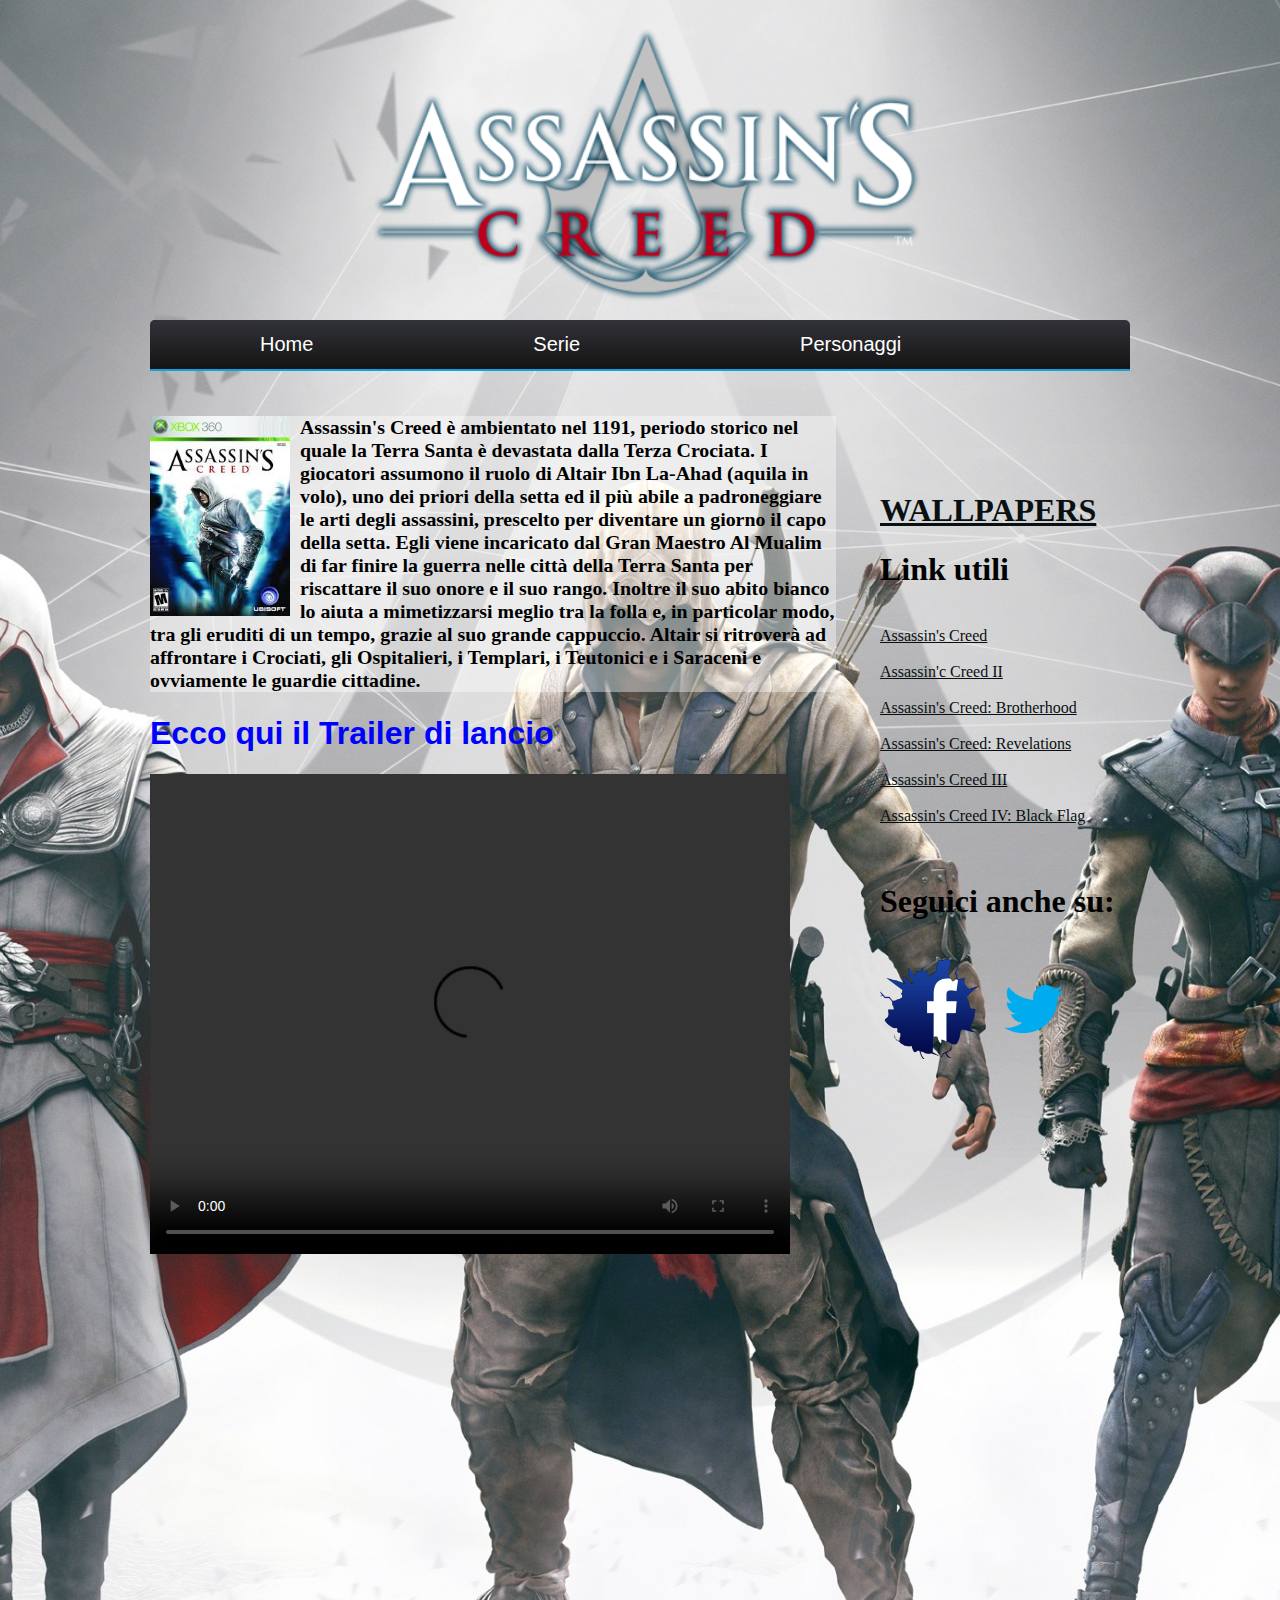
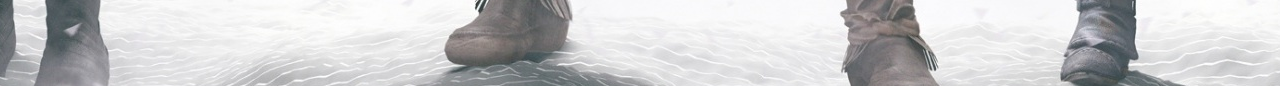
==== assassinscreed.html @ 566d5de5 "initial commit" ====
<html>
<head>
<style>
body{
background-repeat: no-repeat;

background-position: top;
<!--background-position: center;-->
}
</style>
<link href="stili-AC.css" rel="stylesheet"
type="text/css" media="all"/>

<title>
Assassin's Creed
</title>
</head>
<body background="./img/sfondo.jpg"  height="100%"width="100%">
<header align="center">
<div align="center">
<img src="./img/logo.png"  height="300"  width="600" align="center">
</div>
</header>

<!--
<nav>
<ul>
<li><a href="home.html" >Home</a></li>
<li><a href="serie.html">Serie</a></li>
<li><a href="personaggi.html">Personaggi</li></a>
</ul>
</nav> -->
<div id='cssmenu'>
<ul>
   <li><a href='home.html'><span>Home</span></a></li>
   <li class='has-sub '><a href='serie.html'><span>Serie</span></a>
      <ul>
         <li class='has-sub '><a href='assassinscreed.html'><span>Assassin's Creed</span></a></li>
         <li class='has-sub '><a href='assassinscreed2.html'><span>Assassin's Creed 2</span></a></li>
		 <li class='has-sub '><a href='assassinscreed3.html'><span>Assassin's Creed 3</span></a></li>
      </ul>
   </li>
   <li><a href='personaggi.html'><span>Personaggi</span></a></li>
</ul>
</div>
<section >
  <article>
  <h3><div style="float:left;margin-right:10px"><img src="./img/accover.jpg" height="200" width="140"> </div>

  Assassin's Creed è ambientato nel 1191, periodo storico nel quale la Terra Santa è devastata dalla Terza Crociata.
  I giocatori assumono il ruolo di Altair Ibn La-Ahad (aquila in volo), uno dei priori della setta ed il più abile a
  padroneggiare le arti degli assassini, prescelto per diventare un giorno il capo della setta. Egli viene incaricato
  dal Gran Maestro Al Mualim di far finire la guerra nelle città della Terra Santa per riscattare il suo onore e il suo
  rango. Inoltre il suo abito bianco lo aiuta a mimetizzarsi meglio tra la folla e, in particolar modo, tra gli eruditi
  di un tempo, grazie al suo grande cappuccio. Altair si ritroverà ad affrontare i Crociati, gli Ospitalieri, i Templari,
  i Teutonici e i Saraceni e ovviamente le guardie cittadine.
  </h3>
  <h1><font face="Arial" color="blue" size="6">Ecco qui il Trailer di lancio</font></h1>
  <video width="640" height="480" controls>
  <source src="./img/AC1.mp4" type="video/mp4">
  <source src="./img/AC1.ogg" type="video/ogg">
  </video>

  </article>
</section>
<aside>
<h1><a href="download.html">WALLPAPERS</a></h1>

<h1>Link utili</h1><br>
<a href="http://assassinscreed.ubi.com/ac3/it-it/games/assassins-creed/index.aspx">Assassin's Creed</a>
<br><br>
<a href="http://assassinscreed.ubi.com/ac3/it-it/games/assassins-creed-2/index.aspx">Assassin'c Creed II</a>
<br><br>
<a href="http://assassinscreed.ubi.com/ac3/it-it/games/assassins-creed-brotherhood/index.aspx">Assassin's Creed: Brotherhood</a>
<br><br>
<a href="http://assassinscreed.ubi.com/ac3/it-it/games/assassins-creed-revelations/index.aspx">Assassin's Creed: Revelations</a>
<br><br>
<a href="http://assassinscreed.ubi.com/ac3/it-it/games/assassins-creed-3/index.aspx">Assassin's Creed III</a>
<br><br>
<a href="http://assassinscreed.ubi.com/">Assassin's Creed IV: Black Flag</a>
<br><br><br>
<h1>Seguici anche su:</h1><br>
<a href="https://www.facebook.com/assassinscreeditalia?fref=ts"><img src="./img/fb.png" height="100" width="100"></a>
<a href="https://twitter.com/assassinscreed"><img src="./img/twitter.png" height="100" width="100"></a>
<br>

</aside>

</body>


</html>
---- stili-AC.css ----
aside{
float:right;
width:250px;
height:90%;

padding-top:100px;
padding-left:2px;
}

section{
float:left;
width:70%;
height:150%;
text-align:left;
padding-top:25px;

font-size:17;
font-family:Raavi;
}

section h1{
font-style:bold;

font-family:Trajanus Roman;
color:#ff0000;
}

section h3{
background-color: rgba(255,255,255,0.4);
}
section h4{
font-style:bold;
}

nav{
display:block;
height:25px;
padding-top:2px;
padding-bottom:5px;
padding-left:100px;
border-top:3px solid #a0f;
border-bottom:3px solid #b3d;
}

nav ul{
display:inline;
list-style-type:none;

}

nav li{
font-size:20;
font-style:bold;
font-family:Segoe Script;
display:inline;
margin:50px;
padding:40px;

}



header{
width:1000px;

float:center;

display:block;
text-align:center;

}

body{
width:980px;
margin:20px auto;
background-color:#FFF;
font-family:Comic Sans MS;

}

footer{
height:25px;
display:block;
clear:both !important;
font-family:MV Boli;
font-style:bold;
background-color:#333;
padding-top:3px;
padding-left:3px;
padding-bottom:3px;
color:#DDD;
}

a:link,a:visited{
font-style:bold;
color:#091011;
}

a:hover{
font-style:;
color:#A0F
}



#cssmenu ul,
#cssmenu li,
#cssmenu span,
#cssmenu a {
  margin: 0;
  padding: 0;
  position: relative;
}
#cssmenu {
  height: 49px;
  border-radius: 10px 10px 0 0;
  -moz-border-radius: 5px 5px 0 0;
  -webkit-border-radius: 5px 5px 0 0;
  background: #141414;
  background:url([data-uri]) 100% 100%;
  background: -moz-linear-gradient(top, #32323a 0%, #141414 100%);
  background: -webkit-gradient(linear, left top, left bottom, color-stop(0%, #32323a), color-stop(100%, #141414));
  background: -webkit-linear-gradient(top, #32323a 0%, #141414 100%);
  background: -o-linear-gradient(top, #32323a 0%, #141414 100%);
  background: -ms-linear-gradient(top, #32323a 0%, #141414 100%);
  background: linear-gradient(to bottom, #32323a 0%, #141414 100%);
  border-bottom: 2px solid #0fa1e0;
}
#cssmenu:after,
#cssmenu ul:after {
  content: '';
  display: block;
  clear: both;
}
#cssmenu a {
  background: #141414;
  background:url([data-uri]) 100% 100%;
  background: -moz-linear-gradient(top, #32323a 0%, #141414 100%);
  background: -webkit-gradient(linear, left top, left bottom, color-stop(0%, #32323a), color-stop(100%, #141414));
  background: -webkit-linear-gradient(top, #32323a 0%, #141414 100%);
  background: -o-linear-gradient(top, #32323a 0%, #141414 100%);
  background: -ms-linear-gradient(top, #32323a 0%, #141414 100%);
  background: linear-gradient(to bottom, #32323a 0%, #141414 100%);
  color: #ffffff;
  display: inline-block;
  font-family: Helvetica, Arial, Verdana, sans-serif;
  font-size: 20px;
  line-height: 49px;
  padding: 0 110px;
  text-decoration: none;
}
#cssmenu ul {
  list-style: none;
}
#cssmenu > ul {
  float: centre;
}
#cssmenu > ul > li {
  float: left;
}
#cssmenu > ul > li:hover:after {
  content: '';
  display: block;
  width: 0;
  height: 0;
  position: absolute;
  left: 50%;
  bottom: 0;
  border-left: 10px solid transparent;
  border-right: 10px solid transparent;
  border-bottom: 10px solid #0fa1e0;
  margin-left: -10px;
}
#cssmenu > ul > li:first-child > a {
  border-radius: 5px 0 0 0;
  -moz-border-radius: 5px 0 0 0;
  -webkit-border-radius: 5px 0 0 0;
}
#cssmenu > ul > li:last-child > a {
  border-radius: 0 5px 0 0;
  -moz-border-radius: 0 5px 0 0;
  -webkit-border-radius: 0 5px 0 0;
}
#cssmenu > ul > li.active a {
  box-shadow: inset 0 0 3px #000000;
  -moz-box-shadow: inset 0 0 3px #000000;
  -webkit-box-shadow: inset 0 0 3px #000000;
  background: #070707;
  background:url([data-uri]) 100% 100%;
  background: -moz-linear-gradient(top, #26262c 0%, #070707 100%);
  background: -webkit-gradient(linear, left top, left bottom, color-stop(0%, #26262c), color-stop(100%, #070707));
  background: -webkit-linear-gradient(top, #26262c 0%, #070707 100%);
  background: -o-linear-gradient(top, #26262c 0%, #070707 100%);
  background: -ms-linear-gradient(top, #26262c 0%, #070707 100%);
  background: linear-gradient(to bottom, #26262c 0%, #070707 100%);
}
#cssmenu > ul > li:hover > a {
  background: #070707;
  background:url([data-uri]) 100% 100%;
  background: -moz-linear-gradient(top, #26262c 0%, #070707 100%);
  background: -webkit-gradient(linear, left top, left bottom, color-stop(0%, #26262c), color-stop(100%, #070707));
  background: -webkit-linear-gradient(top, #26262c 0%, #070707 100%);
  background: -o-linear-gradient(top, #26262c 0%, #070707 100%);
  background: -ms-linear-gradient(top, #26262c 0%, #070707 100%);
  background: linear-gradient(to bottom, #26262c 0%, #070707 100%);
  box-shadow: inset 0 0 3px #000000;
  -moz-box-shadow: inset 0 0 3px #000000;
  -webkit-box-shadow: inset 0 0 3px #000000;
}
#cssmenu .has-sub {
  z-index: 1;
}
#cssmenu .has-sub:hover > ul {
  display: block;
}
#cssmenu .has-sub ul {
  display: none;
  position: absolute;
  width: 250px;
  top: 100%;
  left: 0;
}
#cssmenu .has-sub ul li {
  *margin-bottom: -1px;
}
#cssmenu .has-sub ul li a {
  background: #0fa1e0;
  border-bottom: 1px dotted #6fc7ec;
  filter: none;
  font-size: 18px;
  display: block;
  line-height: 120%;
  padding: 10px;
}
#cssmenu .has-sub ul li:hover a {
  background: #0c7fb0;
}
#cssmenu .has-sub .has-sub:hover > ul {
  display: block;
}
#cssmenu .has-sub .has-sub ul {
  display: none;
  position: absolute;
  left: 100%;
  top: 0;
}
#cssmenu .has-sub .has-sub ul li a {
  background: #0c7fb0;
  border-bottom: 1px dotted #6db2d0;
}
#cssmenu .has-sub .has-sub ul li a:hover {
  background: #095c80;
}
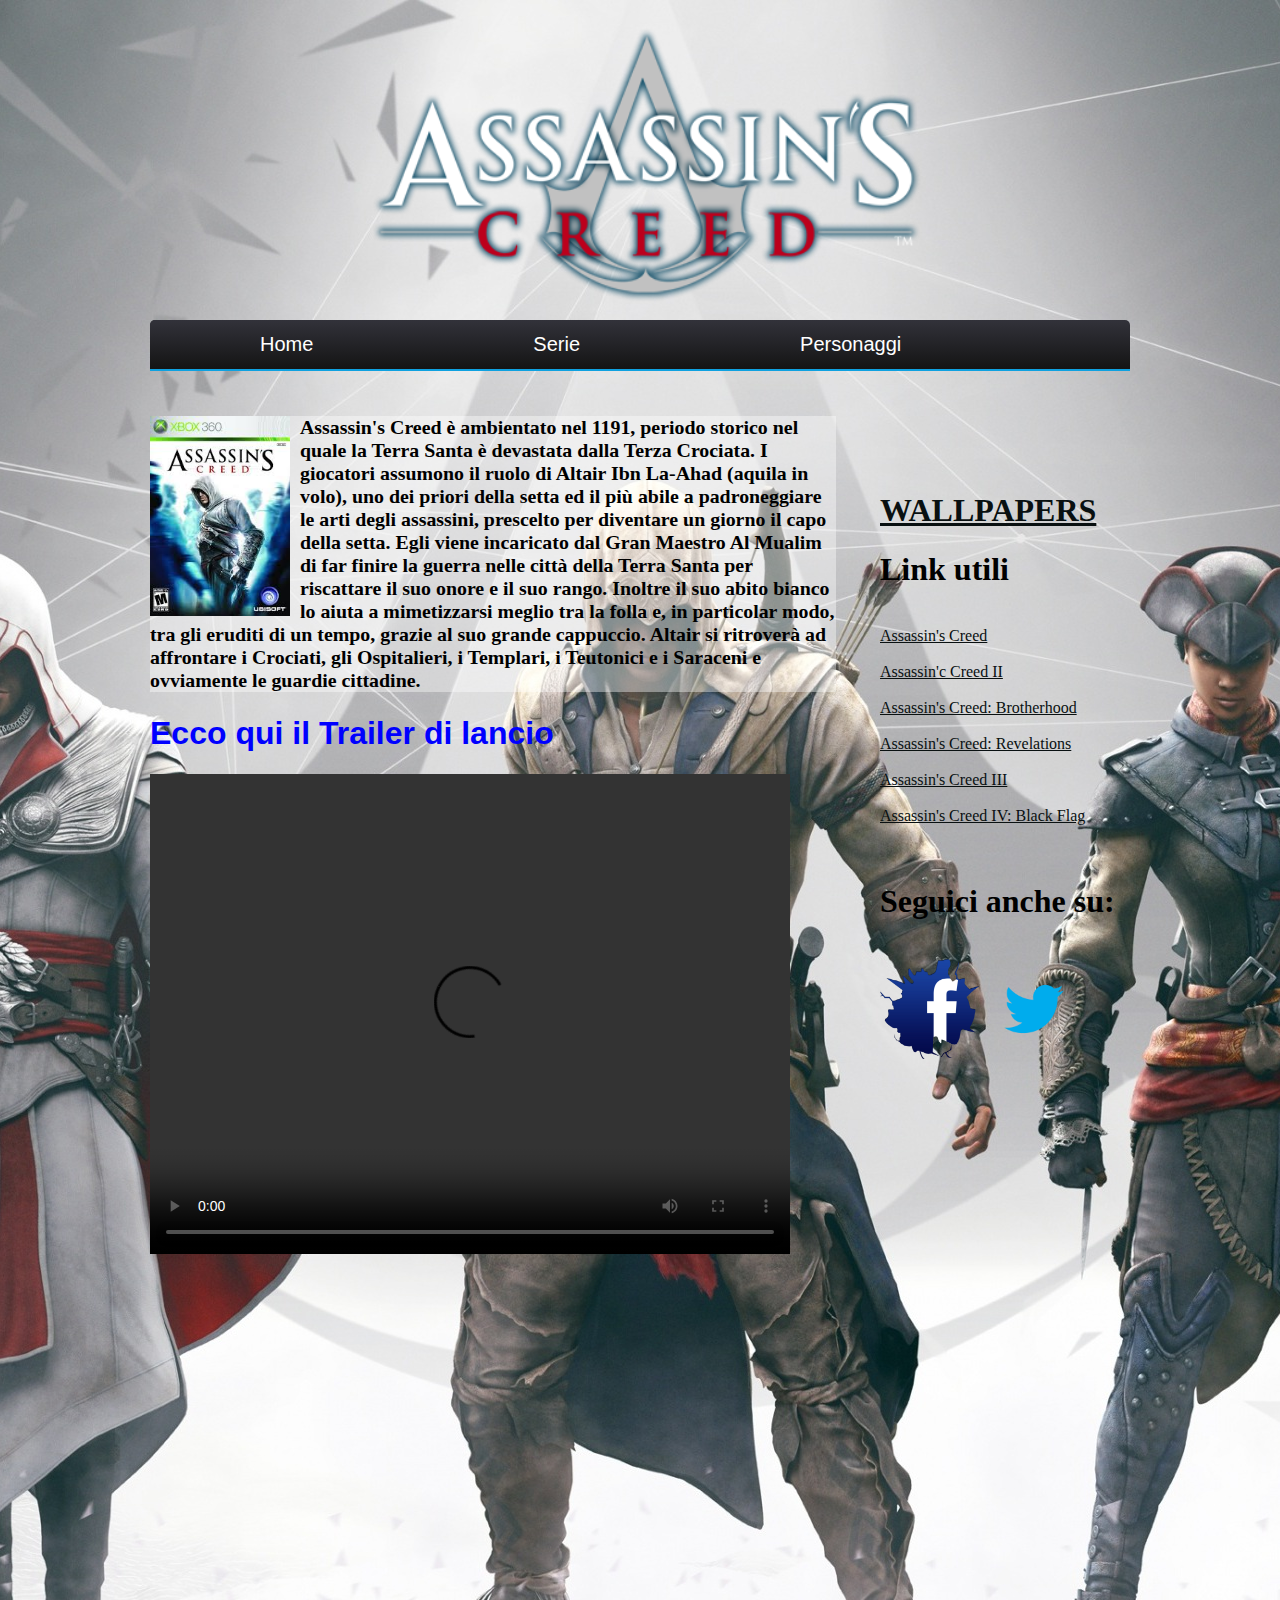
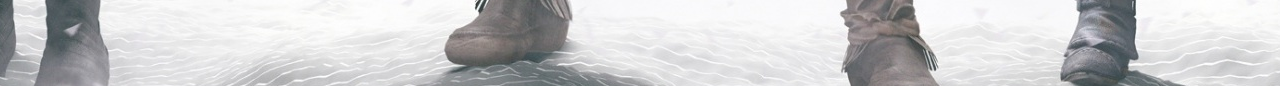
==== commit d4da84e6: "bugs fix" ====
--- a/assassinscreed.html
+++ b/assassinscreed.html
@@ -25,14 +25,14 @@
 <!--
 <nav>
 <ul>
-<li><a href="home.html" >Home</a></li>
+<li><a href="index.html" >Home</a></li>
 <li><a href="serie.html">Serie</a></li>
 <li><a href="personaggi.html">Personaggi</li></a>
 </ul>
 </nav> -->
 <div id='cssmenu'>
 <ul>
-   <li><a href='home.html'><span>Home</span></a></li>
+   <li><a href='index.html'><span>Home</span></a></li>
    <li class='has-sub '><a href='serie.html'><span>Serie</span></a>
       <ul>
          <li class='has-sub '><a href='assassinscreed.html'><span>Assassin's Creed</span></a></li>
